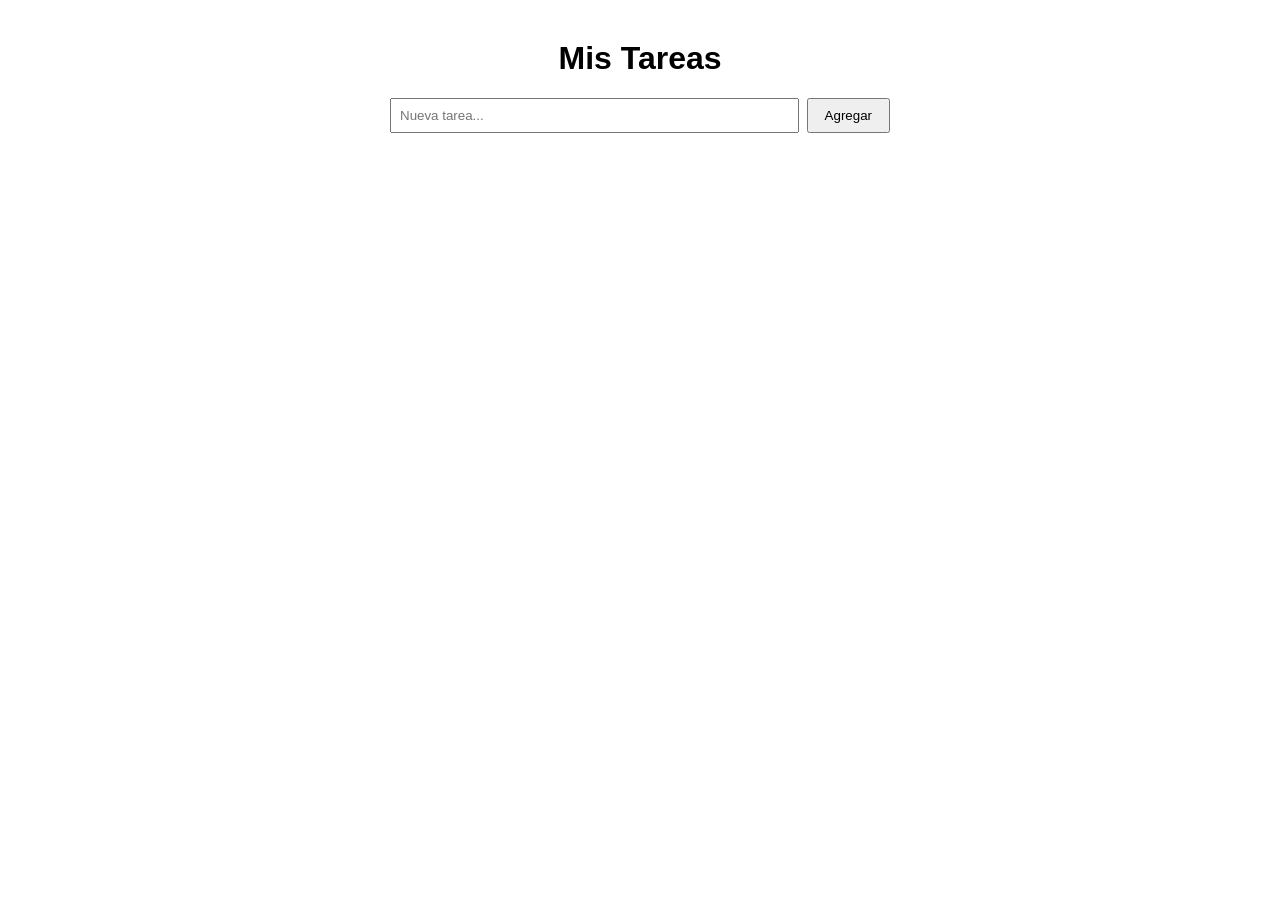
==== src/main/resources/static/index.html @ 4c976a28 "Sirvo frontend con Spring Boot" ====
<!DOCTYPE html>
<html lang="es">
<head>
    <meta charset="UTF-8">
    <meta name="viewport" content="width=device-width, initial-scale=1.0">
    <title>Demo de Tareas</title>
    <style>
        body { font-family: sans-serif; max-width: 500px; margin: 40px auto; padding: 0 16px; }
        h1 { text-align: center; }
        form { display: flex; gap: 8px; margin-bottom: 20px; }
        input[type="text"] { flex: 1; padding: 8px; }
        button { padding: 8px 16px; cursor: pointer; }
        ul { list-style: none; padding: 0; }
        li { padding: 8px; border-bottom: 1px solid #ddd; display: flex; justify-content: space-between; }
        .done { text-decoration: line-through; color: gray; }
    </style>
</head>
<body>
    <h1>Mis Tareas</h1>

    <!-- Formulario para agregar una tarea nueva -->
    <form id="task-form">
        <input type="text" id="task-title" placeholder="Nueva tarea..." required>
        <button type="submit">Agregar</button>
    </form>

    <!-- Acá se dibujan las tareas -->
    <ul id="task-list"></ul>

    <script>
        // URL de la API. Es RELATIVA (sin http://localhost): la página y la API
        // se sirven desde el mismo lugar, así funciona tanto en tu compu
        // (http://localhost:8080) como en Render (https://...onrender.com).
        const API = "/tasks";

        // Trae todas las tareas y las muestra en la lista.
        async function loadTasks() {
            const response = await fetch(API);
            const tasks = await response.json();

            const list = document.getElementById("task-list");
            list.innerHTML = "";

            tasks.forEach(task => {
                const li = document.createElement("li");

                // Título de la tarea (tachado si está completada).
                const titleSpan = document.createElement("span");
                titleSpan.textContent = task.title;
                if (task.completed) {
                    titleSpan.className = "done";
                }

                // Botón para eliminar esta tarea.
                const deleteButton = document.createElement("button");
                deleteButton.textContent = "Eliminar";
                deleteButton.addEventListener("click", () => deleteTask(task.id));

                li.appendChild(titleSpan);
                li.appendChild(deleteButton);
                list.appendChild(li);
            });
        }

        // Elimina una tarea (DELETE /tasks/{id}) y refresca la lista.
        async function deleteTask(id) {
            await fetch(`${API}/${id}`, { method: "DELETE" });
            loadTasks();
        }

        // Maneja el formulario "Agregar": crea la tarea (POST) y refresca la lista.
        document.getElementById("task-form").addEventListener("submit", async (event) => {
            event.preventDefault();
            const titleInput = document.getElementById("task-title");

            await fetch(API, {
                method: "POST",
                headers: { "Content-Type": "application/json" },
                body: JSON.stringify({ title: titleInput.value, completed: false })
            });

            titleInput.value = "";
            loadTasks();
        });

        // Carga las tareas cuando se abre la página.
        loadTasks();
    </script>
</body>
</html>
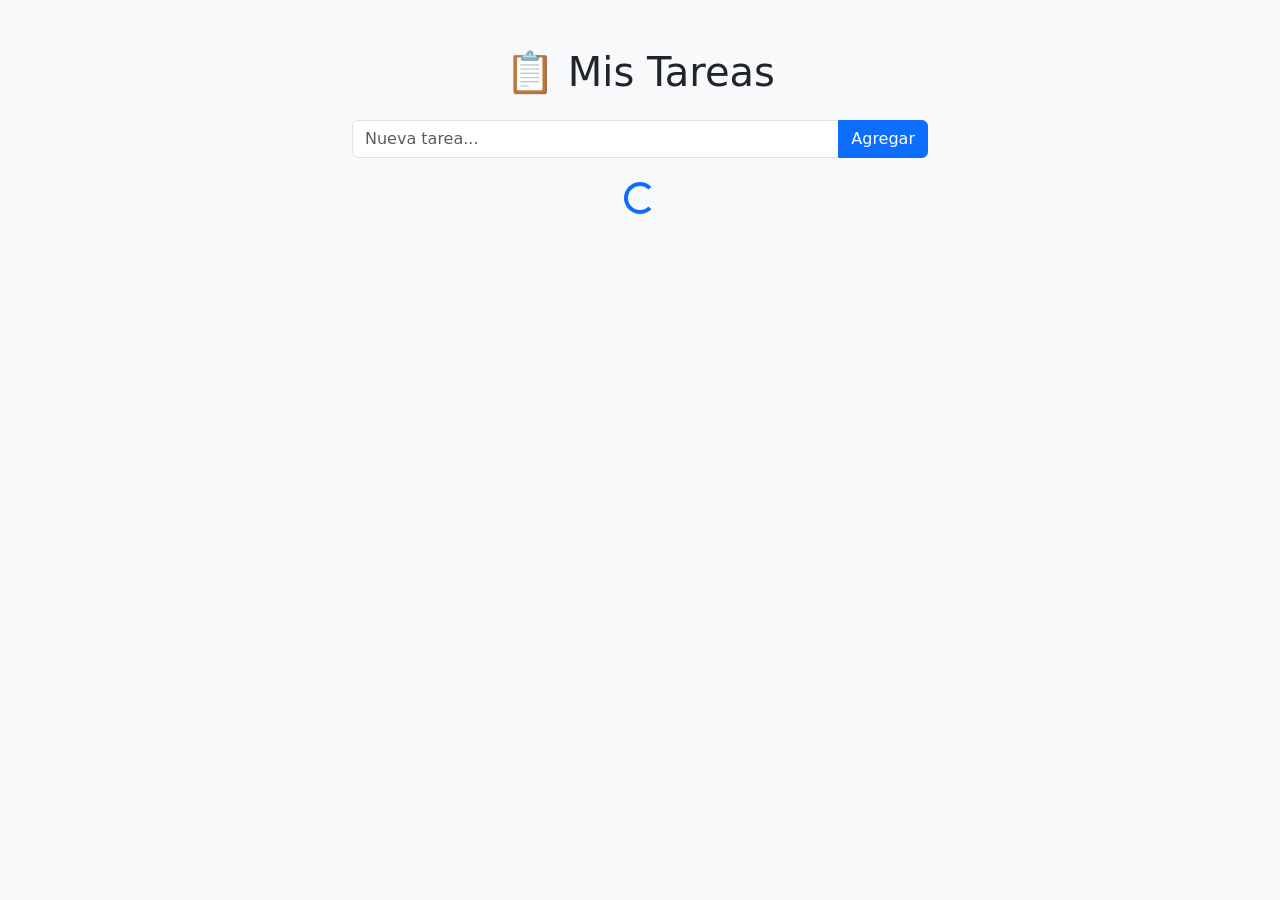
==== commit 8f8eaae8: "Mejoro frontend con bootstrap y cambio README" ====
--- a/src/main/resources/static/index.html
+++ b/src/main/resources/static/index.html
@@ -4,87 +4,40 @@
     <meta charset="UTF-8">
     <meta name="viewport" content="width=device-width, initial-scale=1.0">
     <title>Demo de Tareas</title>
-    <style>
-        body { font-family: sans-serif; max-width: 500px; margin: 40px auto; padding: 0 16px; }
-        h1 { text-align: center; }
-        form { display: flex; gap: 8px; margin-bottom: 20px; }
-        input[type="text"] { flex: 1; padding: 8px; }
-        button { padding: 8px 16px; cursor: pointer; }
-        ul { list-style: none; padding: 0; }
-        li { padding: 8px; border-bottom: 1px solid #ddd; display: flex; justify-content: space-between; }
-        .done { text-decoration: line-through; color: gray; }
-    </style>
+
+    <!-- Bootstrap 5 desde CDN: nos da estilos lindos sin escribir CSS a mano -->
+    <link href="https://cdn.jsdelivr.net/npm/bootstrap@5.3.3/dist/css/bootstrap.min.css" rel="stylesheet">
+    <!-- Nuestros pocos estilos propios -->
+    <link href="styles.css" rel="stylesheet">
 </head>
-<body>
-    <h1>Mis Tareas</h1>
+<body class="bg-light">
+    <div class="container py-5" style="max-width: 600px;">
+        <h1 class="text-center mb-4">📋 Mis Tareas</h1>
 
-    <!-- Formulario para agregar una tarea nueva -->
-    <form id="task-form">
-        <input type="text" id="task-title" placeholder="Nueva tarea..." required>
-        <button type="submit">Agregar</button>
-    </form>
+        <!-- Formulario para agregar una tarea nueva -->
+        <form id="task-form" class="input-group mb-4">
+            <input type="text" id="task-title" class="form-control"
+                   placeholder="Nueva tarea..." required>
+            <button type="submit" class="btn btn-primary">Agregar</button>
+        </form>
 
-    <!-- Acá se dibujan las tareas -->
-    <ul id="task-list"></ul>
+        <!-- Spinner de "cargando" (se muestra mientras se piden las tareas) -->
+        <div id="loading" class="text-center my-4">
+            <div class="spinner-border text-primary" role="status">
+                <span class="visually-hidden">Cargando...</span>
+            </div>
+        </div>
 
-    <script>
-        // URL de la API. Es RELATIVA (sin http://localhost): la página y la API
-        // se sirven desde el mismo lugar, así funciona tanto en tu compu
-        // (http://localhost:8080) como en Render (https://...onrender.com).
-        const API = "/tasks";
+        <!-- Acá se dibuja la lista de tareas -->
+        <ul id="task-list" class="list-group"></ul>
 
-        // Trae todas las tareas y las muestra en la lista.
-        async function loadTasks() {
-            const response = await fetch(API);
-            const tasks = await response.json();
+        <!-- Mensaje cuando no hay tareas -->
+        <p id="empty-message" class="text-center text-muted mt-3 d-none">
+            No hay tareas todavía. ¡Agregá una! 🎉
+        </p>
+    </div>
 
-            const list = document.getElementById("task-list");
-            list.innerHTML = "";
-
-            tasks.forEach(task => {
-                const li = document.createElement("li");
-
-                // Título de la tarea (tachado si está completada).
-                const titleSpan = document.createElement("span");
-                titleSpan.textContent = task.title;
-                if (task.completed) {
-                    titleSpan.className = "done";
-                }
-
-                // Botón para eliminar esta tarea.
-                const deleteButton = document.createElement("button");
-                deleteButton.textContent = "Eliminar";
-                deleteButton.addEventListener("click", () => deleteTask(task.id));
-
-                li.appendChild(titleSpan);
-                li.appendChild(deleteButton);
-                list.appendChild(li);
-            });
-        }
-
-        // Elimina una tarea (DELETE /tasks/{id}) y refresca la lista.
-        async function deleteTask(id) {
-            await fetch(`${API}/${id}`, { method: "DELETE" });
-            loadTasks();
-        }
-
-        // Maneja el formulario "Agregar": crea la tarea (POST) y refresca la lista.
-        document.getElementById("task-form").addEventListener("submit", async (event) => {
-            event.preventDefault();
-            const titleInput = document.getElementById("task-title");
-
-            await fetch(API, {
-                method: "POST",
-                headers: { "Content-Type": "application/json" },
-                body: JSON.stringify({ title: titleInput.value, completed: false })
-            });
-
-            titleInput.value = "";
-            loadTasks();
-        });
-
-        // Carga las tareas cuando se abre la página.
-        loadTasks();
-    </script>
+    <!-- Toda la lógica JavaScript vive en su propio archivo -->
+    <script src="app.js"></script>
 </body>
 </html>
--- a/src/main/resources/static/styles.css
+++ b/src/main/resources/static/styles.css
@@ -0,0 +1,10 @@
+/* Estilos propios, además de los que trae Bootstrap. */
+
+/* Un poco de aire y un cursor de "mano" al pasar por las tareas. */
+.list-group-item {
+    transition: background-color 0.15s ease;
+}
+
+.list-group-item:hover {
+    background-color: #f1f3f5;
+}
